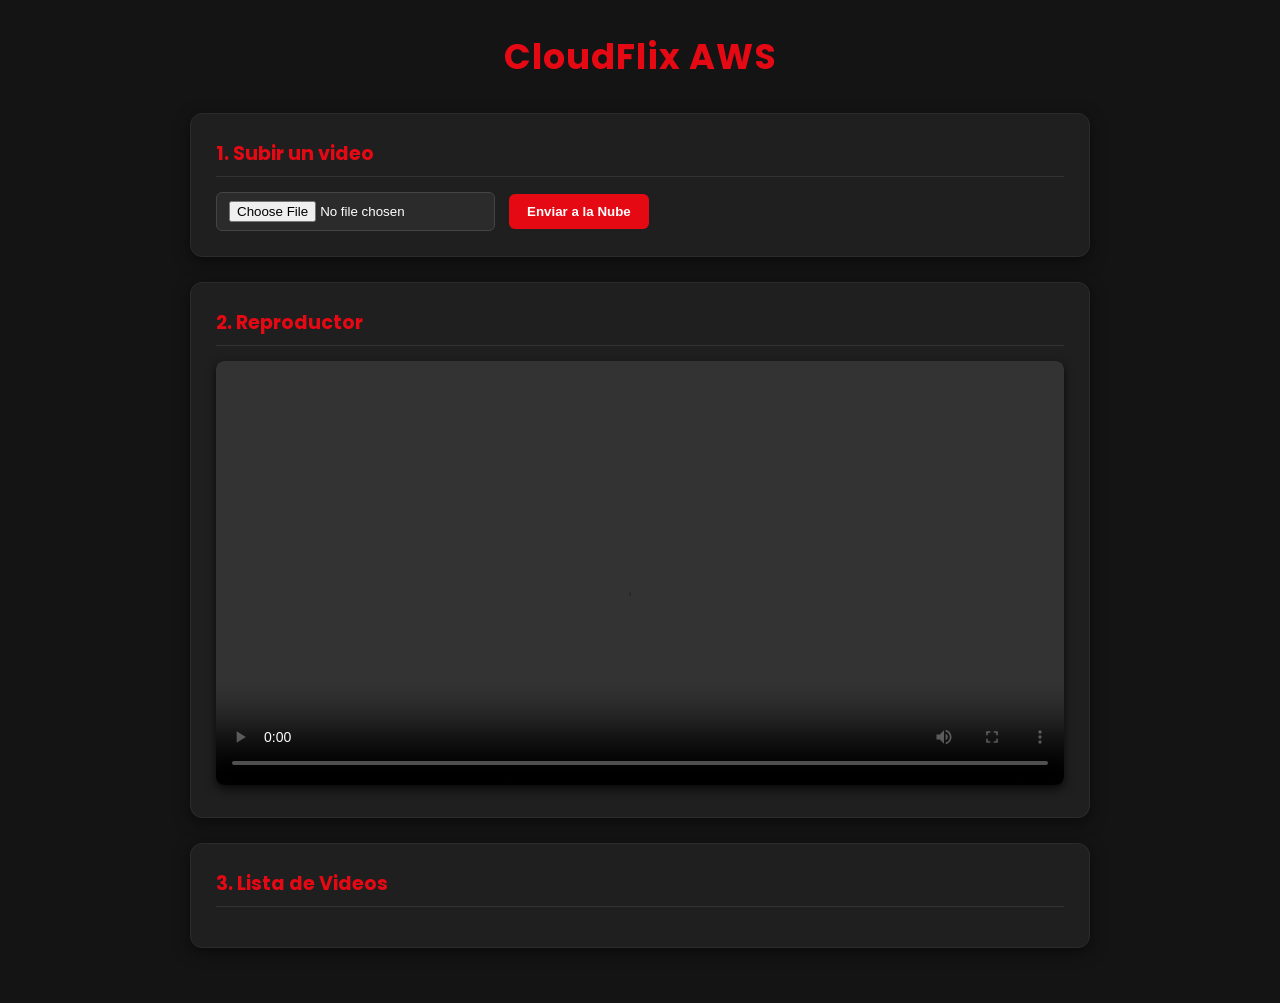
==== index.html @ d408f51e "Add files via upload" ====
<!DOCTYPE html>
<html lang="es">
<head>
  <meta charset="UTF-8">
  <meta name="viewport" content="width=device-width, initial-scale=1.0">
  <title>CloudFlix AWS</title>
  <!-- Icono para la pestaña del navegador -->
  <link rel="icon" href="data:image/svg+xml,<svg xmlns=%22http://www.w3.org/2000/svg%22 viewBox=%220 0 100 100%22><text y=%22.9em%22 font-size=%2290%22>🎬</text></svg>">
  <!-- Aquí conectamos con el archivo de diseño (colores) -->
  <link rel="stylesheet" href="styles.css">
</head>
<body>

  <!-- Encabezado de la pagina -->
  <header>
    <h1> CloudFlix AWS </h1>
  </header>

  <div class="contenedor">
    <!-- SECCIÓN 1: Formulario para subir videos -->
    <section class="caja">
      <h2>1. Subir un video</h2>
      <form id="formularioSubida">
        <input type="file" id="archivoVideo" accept="video/mp4" required>
        <button type="submit">Enviar a la Nube</button>
      </form>
    </section>

    <!-- SECCIÓN 2: El reproductor de pantalla grande -->
    <section class="caja">
      <h2>2. Reproductor</h2>
      <video id="reproductorPrincipal" controls width="100%">
        <source id="fuenteVideo" src="" type="video/mp4">
        Tu navegador no soporta la etiqueta de video.
      </video>
    </section>

    <!-- SECCIÓN 3: La lista o catalogo de videos disponibles -->
    <section class="caja">
      <h2>3. Lista de Videos</h2>
      <div id="listaVideos" class="cuadricula">
        <!-- Los videos apareceran aqui automaticamente -->
      </div>
    </section>
  </div>

  <!-- Conexion con el archivo de funciones -->
  <script src="app.js"></script>
</body>
</html>
---- styles.css ----
/* Importar la tipografia */
@import url('https://fonts.googleapis.com/css2?family=Poppins:wght@400;600;700&display=swap');

body {
  font-family: 'Poppins', sans-serif;
  background-color: #141414;
  color: #FFFFFF;
  margin: 0;
  padding: 30px 20px;
}

header {
  text-align: center;
  margin-bottom: 30px;
}

header h1 {
  color: #E50914;
  font-size: 2.2rem;
  font-weight: 700;
  letter-spacing: 1px;
  margin: 0;
}

.contenedor {
  max-width: 900px;
  margin: 0 auto;
}

/* Cajas contenedoras */
.caja {
  background-color: #1F1F1F;
  border: 1px solid #2B2B2B;
  padding: 25px;
  margin-bottom: 25px;
  border-radius: 12px;
  box-shadow: 0 4px 15px rgba(0, 0, 0, 0.5);
}

.caja h2 {
  font-size: 1.2rem;
  color: #E50914;
  margin-top: 0;
  margin-bottom: 15px;
  border-bottom: 1px solid #333;
  padding-bottom: 8px;
}

/* Estilo para el reproductor */
video {
  border-radius: 8px;
  background-color: #000;
  box-shadow: 0 4px 10px rgba(0,0,0,0.7);
}

/* Formulario e inputs */
input[type="file"] {
  background: #2B2B2B;
  color: #fff;
  padding: 8px 12px;
  border-radius: 6px;
  border: 1px solid #444;
  margin-right: 10px;
}

/* Botones principales */
button {
  background-color: #E50914;
  color: white;
  border: none;
  padding: 10px 18px;
  border-radius: 6px;
  cursor: pointer;
  font-weight: 600;
  transition: all 0.2s ease-in-out;
}

button:hover {
  background-color: #f6121d;
  transform: translateY(-2px);
  box-shadow: 0 4px 12px rgba(229, 9, 20, 0.4);
}

/* Disposición del Catálogo */
.cuadrícula {
  display: grid;
  grid-template-columns: repeat(auto-fill, minmax(200px, 1fr));
  gap: 20px;
}

.tarjeta-video {
  background-color: #2A2A2A;
  border-radius: 8px;
  padding: 20px;
  text-align: center;
  border: 1px solid #383838;
  transition: transform 0.2s;
}

.tarjeta-video:hover {
  transform: scale(1.03);
  border-color: #E50914;
}

.tarjeta-video h3 {
  font-size: 1rem;
  margin-top: 0;
  margin-bottom: 15px;
  color: #E0E0E0;
}
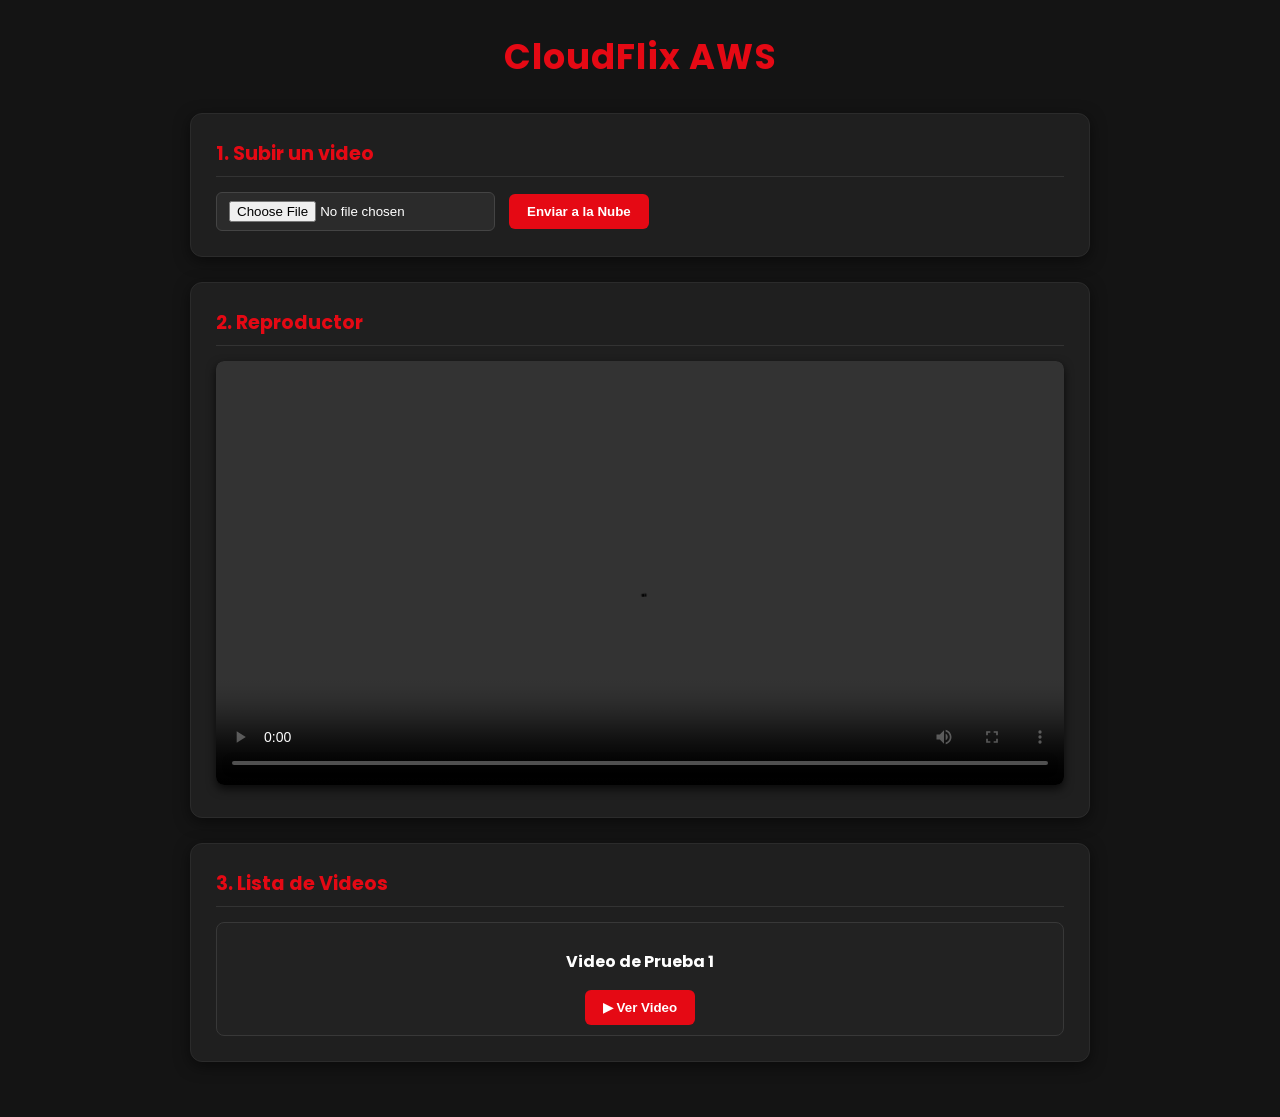
==== commit d3c2442b: "Add files via upload" ====
--- a/index.html
+++ b/index.html
@@ -6,14 +6,14 @@
   <title>CloudFlix AWS</title>
   <!-- Icono para la pestaña del navegador -->
   <link rel="icon" href="data:image/svg+xml,<svg xmlns=%22http://www.w3.org/2000/svg%22 viewBox=%220 0 100 100%22><text y=%22.9em%22 font-size=%2290%22>🎬</text></svg>">
-  <!-- Aquí conectamos con el archivo de diseño (colores) -->
+  <!-- Conexión con el archivo de diseño -->
   <link rel="stylesheet" href="styles.css">
 </head>
 <body>
 
-  <!-- Encabezado de la pagina -->
+  <!-- Encabezado de la página -->
   <header>
-    <h1> CloudFlix AWS </h1>
+    <h1>CloudFlix AWS</h1>
   </header>
 
   <div class="contenedor">
@@ -22,29 +22,36 @@
       <h2>1. Subir un video</h2>
       <form id="formularioSubida">
         <input type="file" id="archivoVideo" accept="video/mp4" required>
-        <button type="submit">Enviar a la Nube</button>
+        <button type="submit" id="btnSubir">Enviar a la Nube</button>
       </form>
     </section>
 
     <!-- SECCIÓN 2: El reproductor de pantalla grande -->
     <section class="caja">
       <h2>2. Reproductor</h2>
-      <video id="reproductorPrincipal" controls width="100%">
-        <source id="fuenteVideo" src="" type="video/mp4">
+      <!-- Se incluye el archivo local para reproducción directa sin depender del servidor -->
+      <video id="reproductorPrincipal" controls width="100%" src="video1prueba.mp4">
+        <source id="fuenteVideo" src="video1prueba.mp4" type="video/mp4">
         Tu navegador no soporta la etiqueta de video.
       </video>
     </section>
 
-    <!-- SECCIÓN 3: La lista o catalogo de videos disponibles -->
+    <!-- SECCIÓN 3: La lista o catálogo de videos disponibles -->
     <section class="caja">
       <h2>3. Lista de Videos</h2>
       <div id="listaVideos" class="cuadricula">
-        <!-- Los videos apareceran aqui automaticamente -->
+        <!-- Ejemplo de respaldo para la tarjeta de catálogo local -->
+        <div class="tarjeta-video" style="padding: 10px; background: #222; border-radius: 8px; margin-top: 10px;">
+          <p><strong>Video de Prueba 1</strong></p>
+          <button onclick="document.getElementById('reproductorPrincipal').src='video1prueba.mp4'; document.getElementById('reproductorPrincipal').play();">
+            ▶ Ver Video
+          </button>
+        </div>
       </div>
     </section>
   </div>
 
-  <!-- Conexion con el archivo de funciones -->
+  <!-- Conexión con el archivo de funciones -->
   <script src="app.js"></script>
 </body>
 </html>
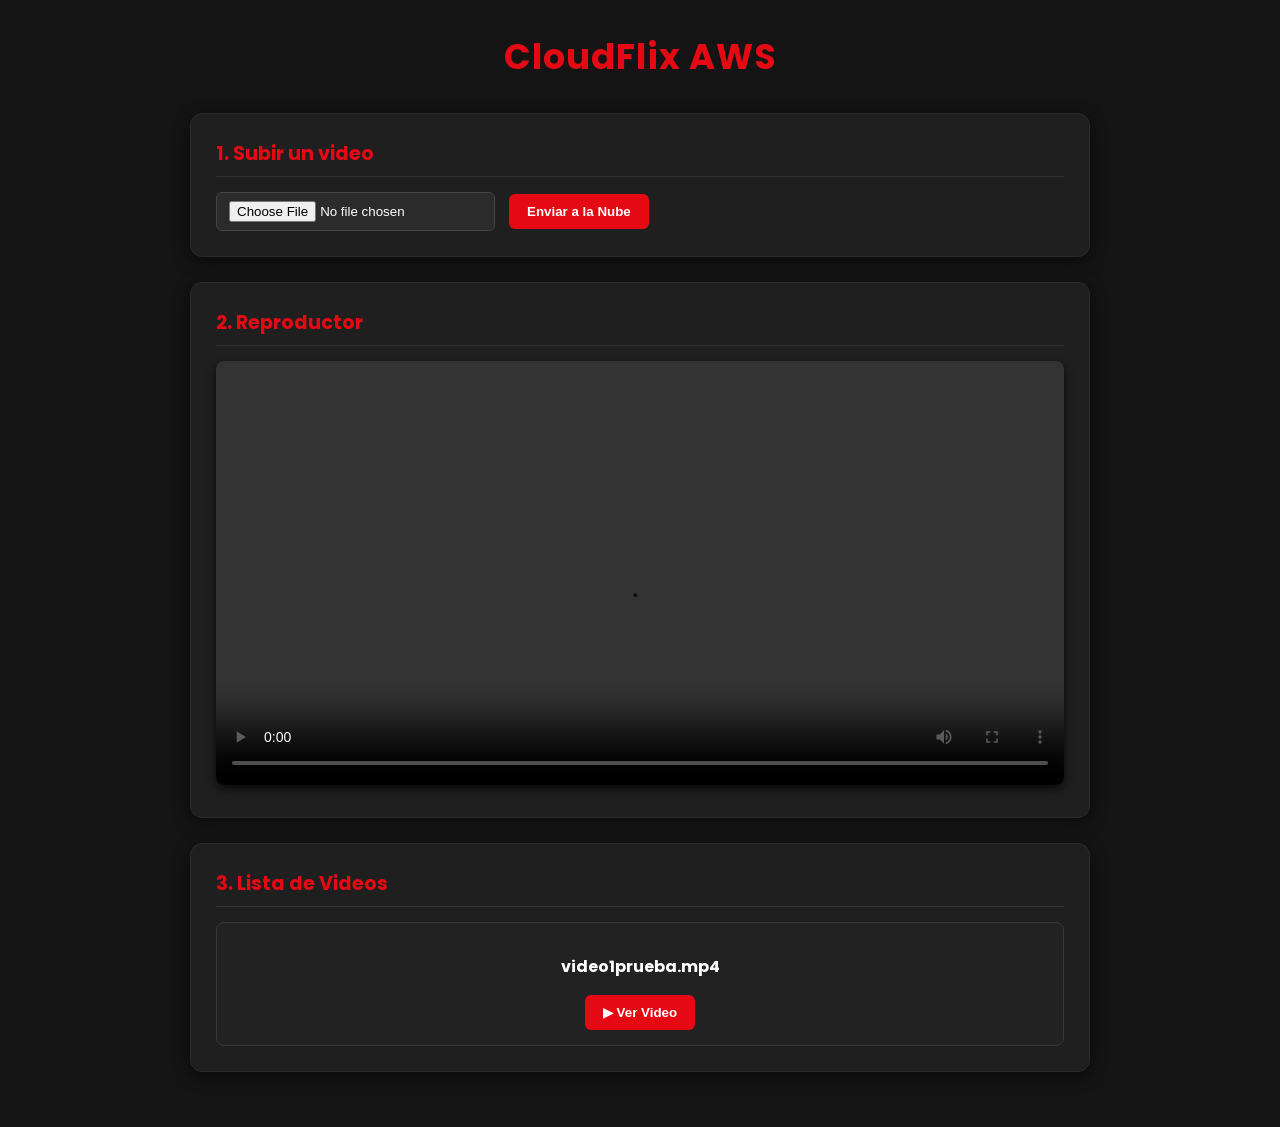
==== commit ec70ef79: "Add files via upload" ====
--- a/index.html
+++ b/index.html
@@ -6,12 +6,10 @@
   <title>CloudFlix AWS</title>
   <!-- Icono para la pestaña del navegador -->
   <link rel="icon" href="data:image/svg+xml,<svg xmlns=%22http://www.w3.org/2000/svg%22 viewBox=%220 0 100 100%22><text y=%22.9em%22 font-size=%2290%22>🎬</text></svg>">
-  <!-- Conexión con el archivo de diseño -->
   <link rel="stylesheet" href="styles.css">
 </head>
 <body>
 
-  <!-- Encabezado de la página -->
   <header>
     <h1>CloudFlix AWS</h1>
   </header>
@@ -29,9 +27,7 @@
     <!-- SECCIÓN 2: El reproductor de pantalla grande -->
     <section class="caja">
       <h2>2. Reproductor</h2>
-      <!-- Se incluye el archivo local para reproducción directa sin depender del servidor -->
       <video id="reproductorPrincipal" controls width="100%" src="video1prueba.mp4">
-        <source id="fuenteVideo" src="video1prueba.mp4" type="video/mp4">
         Tu navegador no soporta la etiqueta de video.
       </video>
     </section>
@@ -40,10 +36,10 @@
     <section class="caja">
       <h2>3. Lista de Videos</h2>
       <div id="listaVideos" class="cuadricula">
-        <!-- Ejemplo de respaldo para la tarjeta de catálogo local -->
-        <div class="tarjeta-video" style="padding: 10px; background: #222; border-radius: 8px; margin-top: 10px;">
-          <p><strong>Video de Prueba 1</strong></p>
-          <button onclick="document.getElementById('reproductorPrincipal').src='video1prueba.mp4'; document.getElementById('reproductorPrincipal').play();">
+        <!-- Tarjeta inicial por defecto -->
+        <div class="tarjeta-video" style="padding: 15px; background: #222; border-radius: 8px; margin-top: 10px;">
+          <p><strong>video1prueba.mp4</strong></p>
+          <button type="button" onclick="cargarYReproducir('video1prueba.mp4')">
             ▶ Ver Video
           </button>
         </div>
@@ -51,7 +47,6 @@
     </section>
   </div>
 
-  <!-- Conexión con el archivo de funciones -->
   <script src="app.js"></script>
 </body>
 </html>
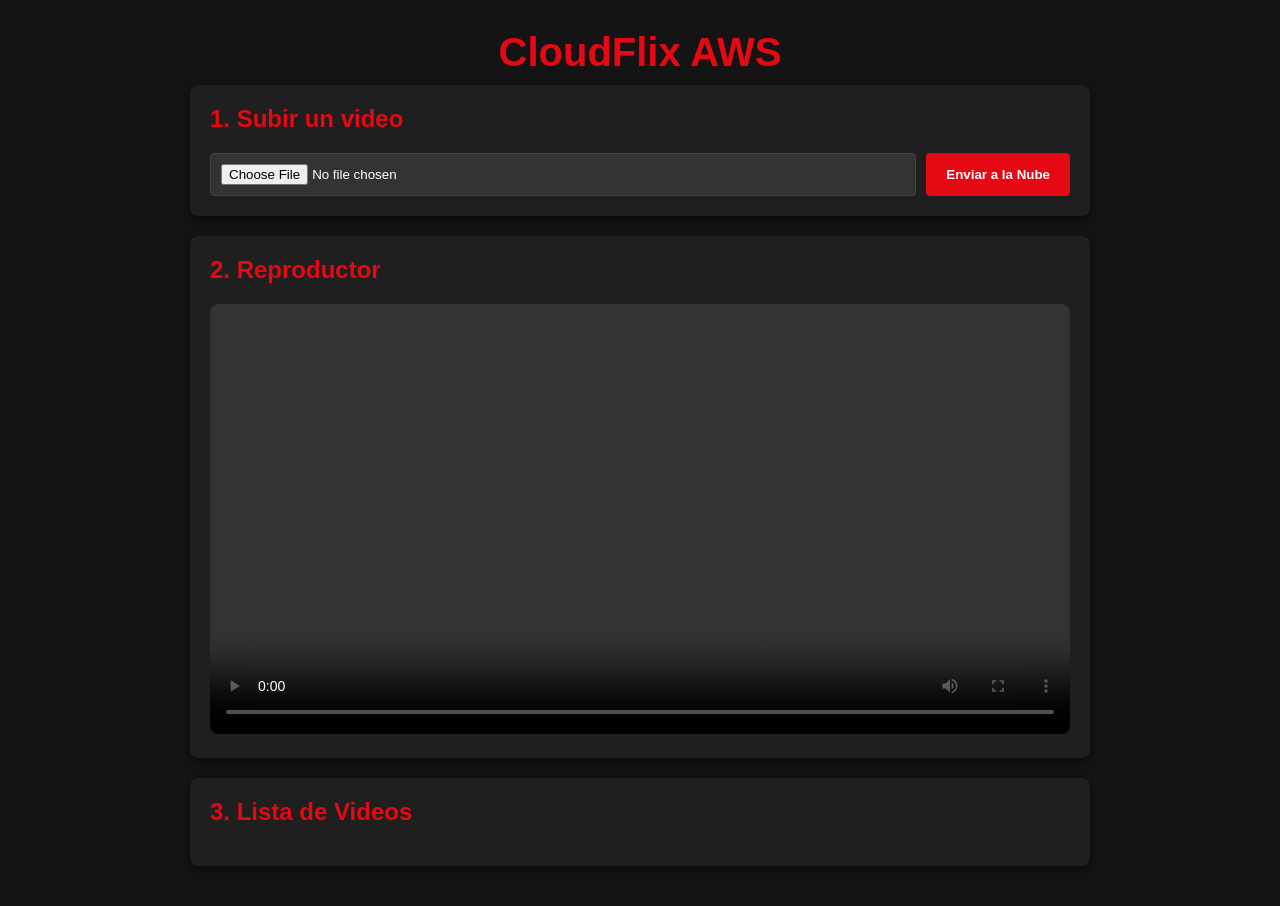
==== commit f4c5fb23: "Add files via upload" ====
--- a/index.html
+++ b/index.html
@@ -27,7 +27,7 @@
     <!-- SECCIÓN 2: El reproductor de pantalla grande -->
     <section class="caja">
       <h2>2. Reproductor</h2>
-      <video id="reproductorPrincipal" controls width="100%" src="video1prueba.mp4">
+      <video id="reproductorPrincipal" controls width="100%">
         Tu navegador no soporta la etiqueta de video.
       </video>
     </section>
@@ -36,13 +36,7 @@
     <section class="caja">
       <h2>3. Lista de Videos</h2>
       <div id="listaVideos" class="cuadricula">
-        <!-- Tarjeta inicial por defecto -->
-        <div class="tarjeta-video" style="padding: 15px; background: #222; border-radius: 8px; margin-top: 10px;">
-          <p><strong>video1prueba.mp4</strong></p>
-          <button type="button" onclick="cargarYReproducir('video1prueba.mp4')">
-            ▶ Ver Video
-          </button>
-        </div>
+        <!-- La lista se llenará dinámicamente cuando los usuarios suban sus videos MP4 -->
       </div>
     </section>
   </div>
--- a/styles.css
+++ b/styles.css
@@ -1,24 +1,20 @@
-/* Importar la tipografia */
-@import url('https://fonts.googleapis.com/css2?family=Poppins:wght@400;600;700&display=swap');
-
+/* Estilos */
 body {
-  font-family: 'Poppins', sans-serif;
   background-color: #141414;
-  color: #FFFFFF;
+  color: #ffffff;
+  font-family: 'Segoe UI', Tahoma, Geneva, Verdana, sans-serif;
   margin: 0;
-  padding: 30px 20px;
+  padding: 20px;
 }
 
 header {
   text-align: center;
-  margin-bottom: 30px;
+  padding: 10px 0;
 }
 
 header h1 {
-  color: #E50914;
-  font-size: 2.2rem;
-  font-weight: 700;
-  letter-spacing: 1px;
+  color: #e50914;
+  font-size: 2.5rem;
   margin: 0;
 }
 
@@ -27,84 +23,101 @@
   margin: 0 auto;
 }
 
-/* Cajas contenedoras */
 .caja {
-  background-color: #1F1F1F;
-  border: 1px solid #2B2B2B;
-  padding: 25px;
-  margin-bottom: 25px;
-  border-radius: 12px;
-  box-shadow: 0 4px 15px rgba(0, 0, 0, 0.5);
+  background-color: #1f1f1f;
+  border-radius: 8px;
+  padding: 20px;
+  margin-bottom: 20px;
+  box-shadow: 0 4px 10px rgba(0, 0, 0, 0.5);
 }
 
 .caja h2 {
-  font-size: 1.2rem;
-  color: #E50914;
+  color: #e50914;
   margin-top: 0;
-  margin-bottom: 15px;
-  border-bottom: 1px solid #333;
-  padding-bottom: 8px;
 }
 
-/* Estilo para el reproductor */
+/* Formulario */
+form {
+  display: flex;
+  gap: 10px;
+  flex-wrap: wrap;
+}
+
+input[type="file"] {
+  background-color: #333;
+  color: #fff;
+  padding: 10px;
+  border-radius: 4px;
+  border: 1px solid #444;
+  flex: 1;
+}
+
+button {
+  background-color: #e50914;
+  color: white;
+  border: none;
+  padding: 10px 20px;
+  border-radius: 4px;
+  cursor: pointer;
+  font-weight: bold;
+  transition: background-color 0.2s;
+}
+
+button:hover {
+  background-color: #f40612;
+}
+
+/* Reproductor */
 video {
   border-radius: 8px;
   background-color: #000;
-  box-shadow: 0 4px 10px rgba(0,0,0,0.7);
+  max-height: 450px;
 }
 
-/* Formulario e inputs */
-input[type="file"] {
-  background: #2B2B2B;
-  color: #fff;
-  padding: 8px 12px;
-  border-radius: 6px;
-  border: 1px solid #444;
-  margin-right: 10px;
-}
-
-/* Botones principales */
-button {
-  background-color: #E50914;
-  color: white;
-  border: none;
-  padding: 10px 18px;
-  border-radius: 6px;
-  cursor: pointer;
-  font-weight: 600;
-  transition: all 0.2s ease-in-out;
-}
-
-button:hover {
-  background-color: #f6121d;
-  transform: translateY(-2px);
-  box-shadow: 0 4px 12px rgba(229, 9, 20, 0.4);
-}
-
-/* Disposición del Catálogo */
-.cuadrícula {
-  display: grid;
-  grid-template-columns: repeat(auto-fill, minmax(200px, 1fr));
-  gap: 20px;
+/* Tarjetas de Videos */
+.cuadricula {
+  display: flex;
+  flex-direction: column;
+  gap: 12px;
 }
 
 .tarjeta-video {
-  background-color: #2A2A2A;
-  border-radius: 8px;
-  padding: 20px;
-  text-align: center;
-  border: 1px solid #383838;
-  transition: transform 0.2s;
+  background-color: #2b2b2b;
+  padding: 15px;
+  border-radius: 6px;
+  display: flex;
+  justify-content: space-between;
+  align-items: center;
+  border-left: 4px solid #e50914;
 }
 
-.tarjeta-video:hover {
-  transform: scale(1.03);
-  border-color: #E50914;
+.info-video p {
+  margin: 0;
 }
 
-.tarjeta-video h3 {
-  font-size: 1rem;
-  margin-top: 0;
-  margin-bottom: 15px;
-  color: #E0E0E0;
+.etiqueta-propietario {
+  font-size: 0.85rem;
+  color: #aaa;
+  margin-top: 4px !important;
+}
+
+.acciones-video {
+  display: flex;
+  gap: 8px;
+}
+
+.btn-ver {
+  background-color: #28a745;
+}
+
+.btn-ver:hover {
+  background-color: #218838;
+}
+
+.btn-eliminar {
+  background-color: #dc3545;
+}
+
+.btn-eliminar:hover {
+  background-color: #c82333;
 }
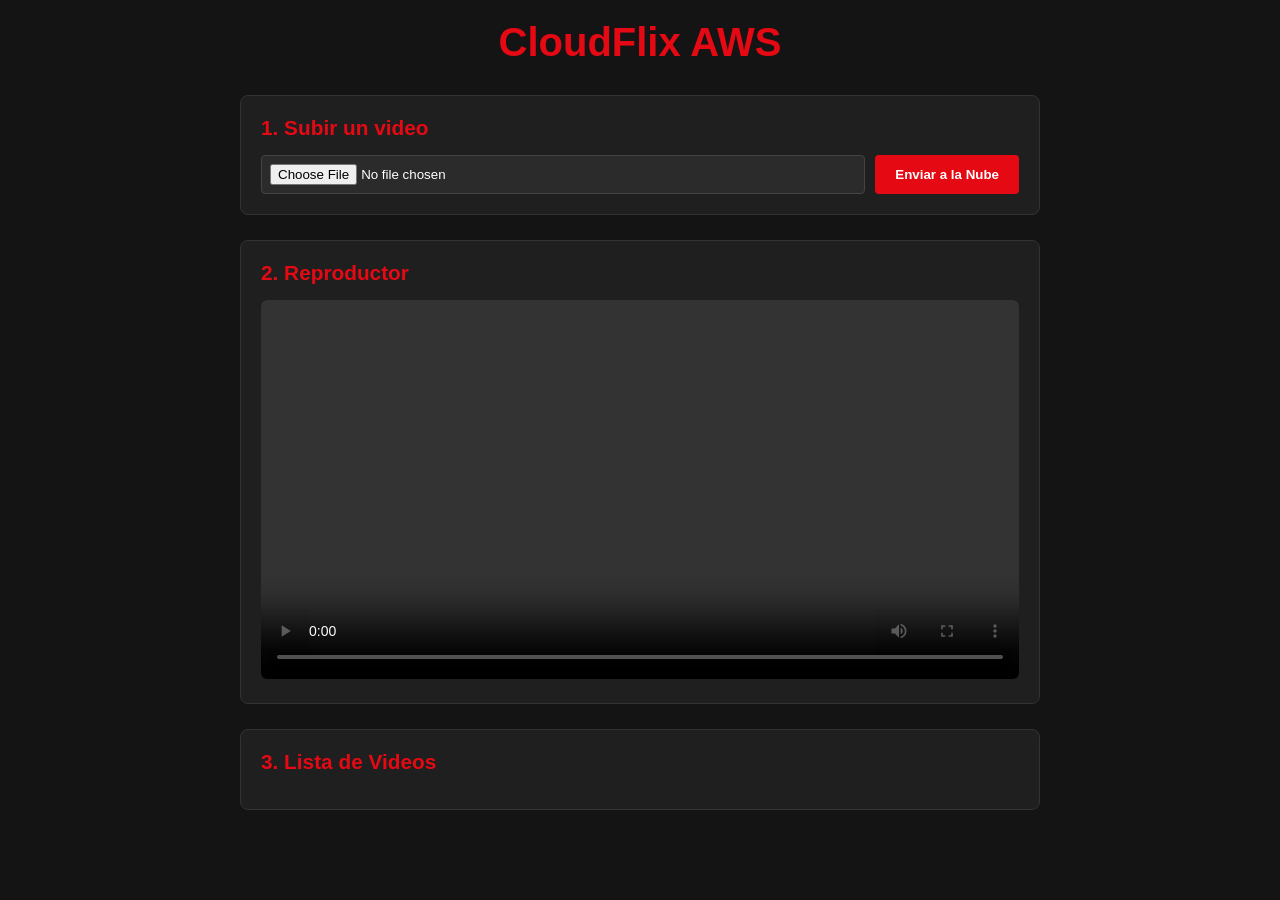
==== commit 621c1758: "Add files via upload" ====
--- a/styles.css
+++ b/styles.css
@@ -1,123 +1,132 @@
-/* Estilos */
+/* --- RESET Y ESTILOS GENERALES --- */
+* {
+    box-sizing: border-box;
+    margin: 0;
+    padding: 0;
+    font-family: 'Segoe UI', Tahoma, Geneva, Verdana, sans-serif;
+}
+
 body {
-  background-color: #141414;
-  color: #ffffff;
-  font-family: 'Segoe UI', Tahoma, Geneva, Verdana, sans-serif;
-  margin: 0;
-  padding: 20px;
+    background-color: #141414;
+    color: #ffffff;
+    padding: 20px;
 }
 
 header {
-  text-align: center;
-  padding: 10px 0;
+    text-align: center;
+    margin-bottom: 30px;
 }
 
 header h1 {
-  color: #e50914;
-  font-size: 2.5rem;
-  margin: 0;
+    color: #e50914; /* Rojo Netflix */
+    font-size: 2.5rem;
 }
 
 .contenedor {
-  max-width: 900px;
-  margin: 0 auto;
+    max-width: 800px;
+    margin: 0 auto;
+    display: flex;
+    flex-direction: column;
+    gap: 25px;
 }
 
+/* --- ESTILOS DE LAS CAJAS/SECCIONES --- */
 .caja {
-  background-color: #1f1f1f;
-  border-radius: 8px;
-  padding: 20px;
-  margin-bottom: 20px;
-  box-shadow: 0 4px 10px rgba(0, 0, 0, 0.5);
+    background-color: #1f1f1f;
+    border: 1px solid #333333;
+    border-radius: 8px;
+    padding: 20px;
 }
 
 .caja h2 {
-  color: #e50914;
-  margin-top: 0;
+    color: #e50914;
+    margin-bottom: 15px;
+    font-size: 1.3rem;
 }
 
-/* Formulario */
-form {
-  display: flex;
-  gap: 10px;
-  flex-wrap: wrap;
+/* --- SECCIÓN 1: FORMULARIO DE SUBIDA --- */
+#formularioSubida {
+    display: flex;
+    gap: 10px;
+    flex-wrap: wrap;
 }
 
-input[type="file"] {
-  background-color: #333;
-  color: #fff;
-  padding: 10px;
-  border-radius: 4px;
-  border: 1px solid #444;
-  flex: 1;
+#archivoVideo {
+    flex: 1;
+    min-width: 200px;
+    background-color: #2b2b2b;
+    color: #fff;
+    border: 1px solid #444;
+    padding: 8px;
+    border-radius: 4px;
 }
 
-button {
-  background-color: #e50914;
-  color: white;
-  border: none;
-  padding: 10px 20px;
-  border-radius: 4px;
-  cursor: pointer;
-  font-weight: bold;
-  transition: background-color 0.2s;
+#btnSubir {
+    background-color: #e50914;
+    color: #fff;
+    border: none;
+    padding: 10px 20px;
+    border-radius: 4px;
+    cursor: pointer;
+    font-weight: bold;
+    transition: background 0.2s ease;
 }
 
-button:hover {
-  background-color: #f40612;
+#btnSubir:hover {
+    background-color: #b81d24;
 }
 
-/* Reproductor */
-video {
-  border-radius: 8px;
-  background-color: #000;
-  max-height: 450px;
+/* --- SECCIÓN 2: REPRODUCTOR --- */
+#reproductorPrincipal {
+    background-color: #000;
+    border-radius: 6px;
+    max-height: 450px;
 }
 
-/* Tarjetas de Videos */
+/* --- SECCIÓN 3: LISTA DE VIDEOS (BOTÓN AL LADO DEL NOMBRE) --- */
 .cuadricula {
-  display: flex;
-  flex-direction: column;
-  gap: 12px;
+    display: flex;
+    flex-direction: column;
+    gap: 10px;
 }
 
-.tarjeta-video {
-  background-color: #2b2b2b;
-  padding: 15px;
-  border-radius: 6px;
-  display: flex;
-  justify-content: space-between;
-  align-items: center;
-  border-left: 4px solid #e50914;
+/* Tarjeta individual con alineación horizontal */
+.video-card {
+    background-color: #2b2b2b;
+    padding: 12px 16px;
+    border-radius: 6px;
+    display: flex; /* Activa Flexbox */
+    justify-content: space-between; /* Nombre a la izquierda, botón a la derecha */
+    align-items: center; /* Alinea verticalmente al centro */
+    gap: 15px;
+    border: 1px solid #3d3d3d;
 }
 
-.info-video p {
-  margin: 0;
+.video-card h3 {
+    font-size: 1rem;
+    font-weight: 500;
+    color: #ffffff;
+    word-break: break-all; /* Evita que nombres largos rompan el diseño */
 }
 
-.etiqueta-propietario {
-  font-size: 0.85rem;
-  color: #aaa;
-  margin-top: 4px !important;
+/* Estilo del botón "Ver Video" */
+.video-card button {
+    background-color: #e50914;
+    color: #ffffff;
+    border: none;
+    padding: 8px 16px;
+    border-radius: 4px;
+    cursor: pointer;
+    font-weight: bold;
+    white-space: nowrap; /* Evita que el texto del botón se divida en dos líneas */
+    transition: background-color 0.2s ease, transform 0.1s ease;
 }
 
-.acciones-video {
-  display: flex;
-  gap: 8px;
+.video-card button:hover {
+    background-color: #b81d24;
+    transform: scale(1.03);
 }
 
-.btn-ver {
-  background-color: #28a745;
-}
-
-.btn-ver:hover {
-  background-color: #218838;
-}
-
-.btn-eliminar {
-  background-color: #dc3545;
-}
-
-.btn-eliminar:hover {
-  background-color: #c82333;
+.video-card button:active {
+    transform: scale(0.98);
 }
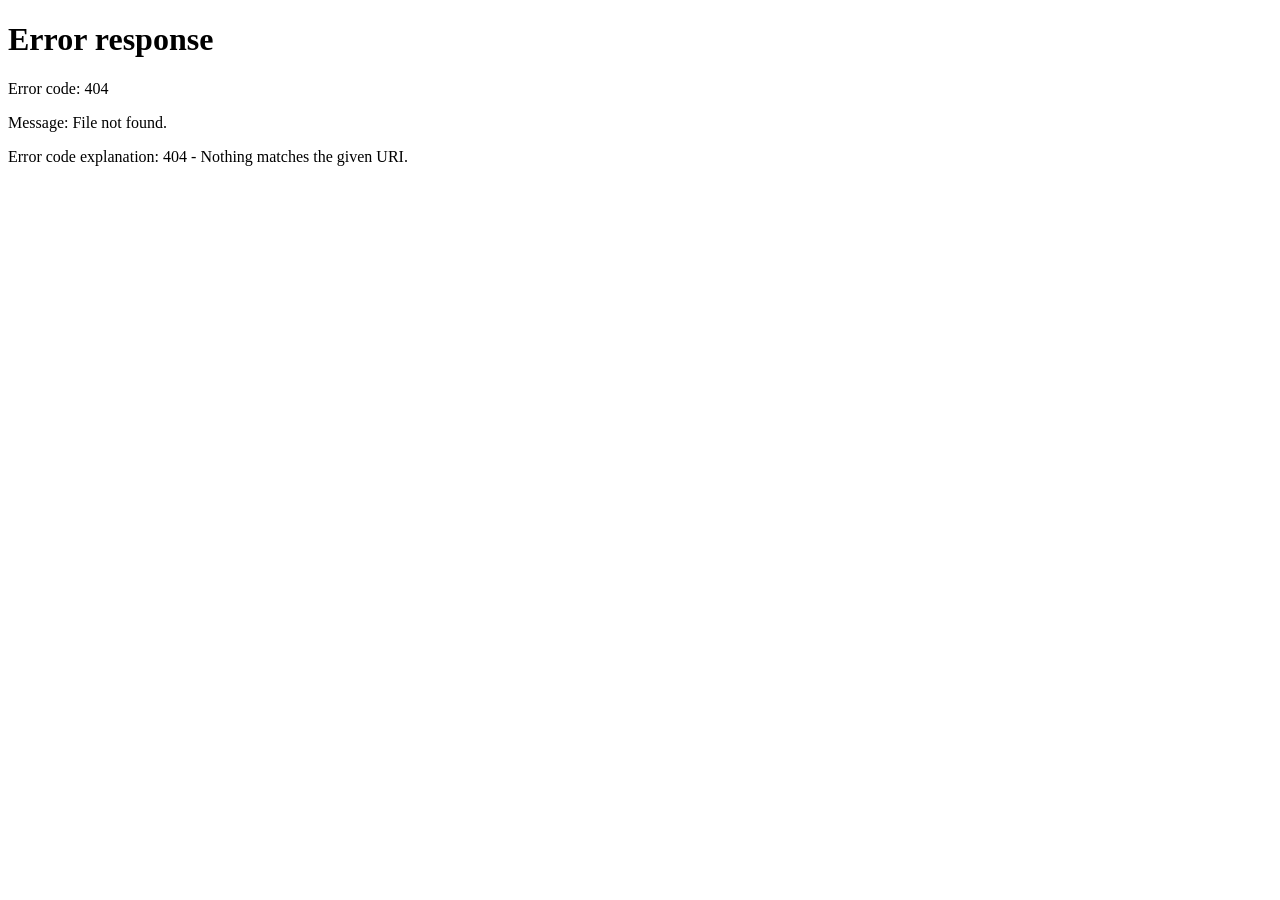
==== commit 2d992992: "autenticacion" ====
--- a/index.html
+++ b/index.html
@@ -10,8 +10,20 @@
 </head>
 <body>
 
-  <header>
-    <h1>CloudFlix AWS</h1>
+  <!-- Guardián de Autenticación: Valida sesión antes de renderizar nada -->
+  <script>
+    if (!localStorage.getItem('jwtToken')) {
+      window.location.href = 'login.html';
+    }
+  </script>
+
+  <header style="display: flex; justify-content: space-between; align-items: center; padding: 15px 30px; background-color: #141414;">
+    <h1 style="margin: 0; color: #e50914;">CloudFlix AWS</h1>
+    
+    <!-- Botón de Cerrar Sesión -->
+    <button id="btnLogout" style="background-color: #333; color: #fff; border: 1px solid #555; padding: 8px 16px; border-radius: 4px; cursor: pointer; font-weight: bold;">
+      Cerrar Sesión
+    </button>
   </header>
 
   <div class="contenedor">
@@ -36,11 +48,11 @@
     <section class="caja">
       <h2>3. Lista de Videos</h2>
       <div id="listaVideos" class="cuadricula">
-        <!-- La lista se llenará dinámicamente cuando los usuarios suban sus videos MP4 -->
+        <!-- La lista se llenará dinámicamente -->
       </div>
     </section>
   </div>
 
   <script src="app.js"></script>
 </body>
-</html>+</html>
